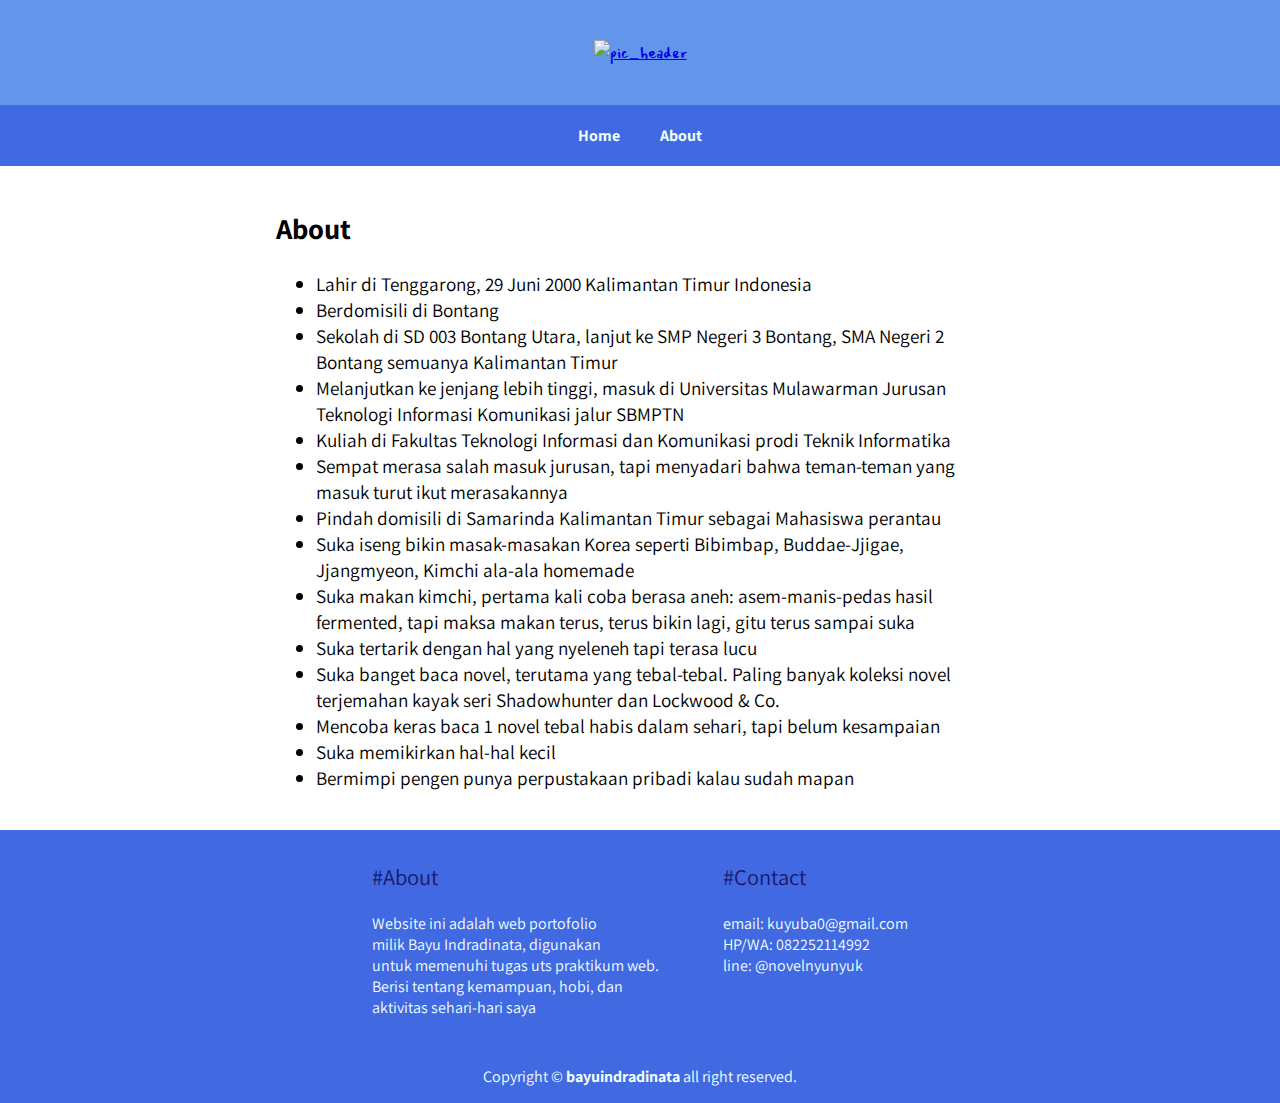
==== about.html @ 503b268d "Add files via upload" ====
<!DOCTYPE html>
<html lang="en">
<head>
    <meta charset="UTF-8">
    <meta name="viewport" content="width=device-width, initial-scale=1.0">
    <link rel="stylesheet" href="style.css">
    <meta http-equiv="X-UA-Compatible" content="ie=edge">
    <link href="https://fonts.googleapis.com/css?family=Mansalva&display=swap" rel="stylesheet">
    <link href="https://fonts.googleapis.com/css?family=Assistant&display=swap" rel="stylesheet">
    <link rel="icon" href="img/icon.png">
    <title>Bayu Indradinata</title>
</head>
<body>
    <div class='header'>
        <a href="index.html"><img alt="pic_header" src="img/header.png"/></a>
    </div>
    <nav class="navbar">
        <a href="index.html"><b>Home</b></a>
        <a href="about.html"><b>About</b></a>
    </nav>
    <div class="row">
        <div class="main" style="margin: auto; max-width: 60%;">
            <h2>About</h2>
            <ul>
                <li>Lahir di Tenggarong, 29 Juni 2000 Kalimantan Timur Indonesia</li>
                <li>Berdomisili di Bontang</li>
                <li>Sekolah di SD 003 Bontang Utara, lanjut ke SMP Negeri 3 Bontang, SMA Negeri 2 Bontang semuanya Kalimantan Timur</li>
                <li>Melanjutkan ke jenjang lebih tinggi, masuk di Universitas Mulawarman Jurusan Teknologi Informasi Komunikasi jalur SBMPTN</li>
                <li>Kuliah di Fakultas Teknologi Informasi dan Komunikasi prodi Teknik Informatika</li>
                <li>Sempat merasa salah masuk jurusan, tapi menyadari bahwa teman-teman yang masuk turut ikut merasakannya</li>
                <li>Pindah domisili di Samarinda Kalimantan Timur sebagai Mahasiswa perantau</li>
                <li>Suka iseng bikin masak-masakan Korea seperti Bibimbap, Buddae-Jjigae, Jjangmyeon, Kimchi ala-ala homemade</li>
                <li>Suka makan kimchi, pertama kali coba berasa aneh: asem-manis-pedas hasil fermented, tapi maksa makan terus, terus bikin lagi, gitu terus sampai suka</li>
                <li>Suka tertarik dengan hal yang nyeleneh tapi terasa lucu</li>
                <li>Suka banget baca novel, terutama yang tebal-tebal. Paling banyak koleksi novel terjemahan kayak seri Shadowhunter dan Lockwood & Co.</li>
                <li>Mencoba keras baca 1 novel tebal habis dalam sehari, tapi belum kesampaian</li>
                <li>Suka memikirkan hal-hal kecil</li>
                <li>Bermimpi pengen punya perpustakaan pribadi kalau sudah mapan</li>
            </ul>
        </div>
    </div>
    <footer>
        <ul>
            <li>
                <span>#About</span>
                Website ini adalah web portofolio<br> 
                milik Bayu Indradinata, digunakan<br>
                untuk memenuhi tugas uts praktikum web.<br>
                Berisi tentang kemampuan, hobi, dan<br>
                aktivitas sehari-hari saya<br>
            </li>
            <li>
                <span>#Contact</span>
                email: kuyuba0@gmail.com<br>
                HP/WA: 082252114992<br>
                line: @novelnyunyuk<br>
            </li>
        </ul> 
        <p>Copyright &copy; <b>bayuindradinata</b> all right reserved.</p>
    </footer>
</body>
</html>
---- style.css ----
@import url('https://fonts.googleapis.com/css?family=Open+Sans&display=swap');

* {
    box-sizing : border-box;
}

body{
    font-family         : 'Assistant', sans-serif;
    margin              : 0;
    grid-template-areas : "footer";
}

.header{
    font-family         : 'Mansalva', sans-serif;
    padding             : 10px;
    text-align          : center;
    background-color    : cornflowerblue;
    color               : white;
    margin              : auto;
}

.header img{ 
    width   : 700px;
    height  : auto;
    padding : 30px;
} 

.header h1{
    font-size   : 50px;
}

.navbar{
    display         : flex;
    width           : 100%;
    background-color: royalblue;
    justify-content : center;
}

.navbar a{
    color           : azure;
    text-decoration : none;
    padding         : 20px;
    text-align      : center;
}

.navbar a:hover{
    color           : #333;
    background-color: #ddd;
    transition      : all 0.5s ease;
}

.row{
    display     : flex;
    flex-wrap   : wrap;
}

.sidebar{
    flex            : 30%;
    background-color: #f1f1f1;
    padding         : 20px;
}

.sidebar h2{
    background-color: cornflowerblue;
    border-radius   : 5px;
    padding         : 10px;
    text-align      : center;
    font-family     : 'Mansalva', sans-serif;
    color           : midnightblue;
}

.main{
    flex            : 70%;
    background-color: white;
    padding         : 20px;
    font-size       : larger;
}

.fakeimg{
    padding     : 20px;
    width       : 100%;
    text-align  : center;
}

footer {
    display         : grid;
    list-style-type : none;
    text-align      : left;
    background      : royalblue;
}

footer ul{
    display                 : grid;
    list-style-type         : none;
    margin                  : auto;
    padding                 : 0;
    grid-template-columns   : repeat(2, auto);
    grid-template-rows      : repeat(2, auto);
}

footer ul li{
    padding : 2em;
    color   : azure;
}

footer ul li span{
    display         : block;
    font-size       : 1.4em;
    margin-bottom   : 1em;
    color           : midnightblue;
}

footer p{
    text-align  : center;
    color       : azure;
}

@media screen and (max-width: 700px){
    .header img { 
        width   : 450px; 
        height  : auto; 
    } 

    .row, .navbar{
        flex-direction: column;
    }
    
    body {
        grid-template-areas: 
            "footer";
    }

    footer ul{
        grid-template-columns : auto;
        grid-template-rows    : auto;
        text-align            : center;
    }
}
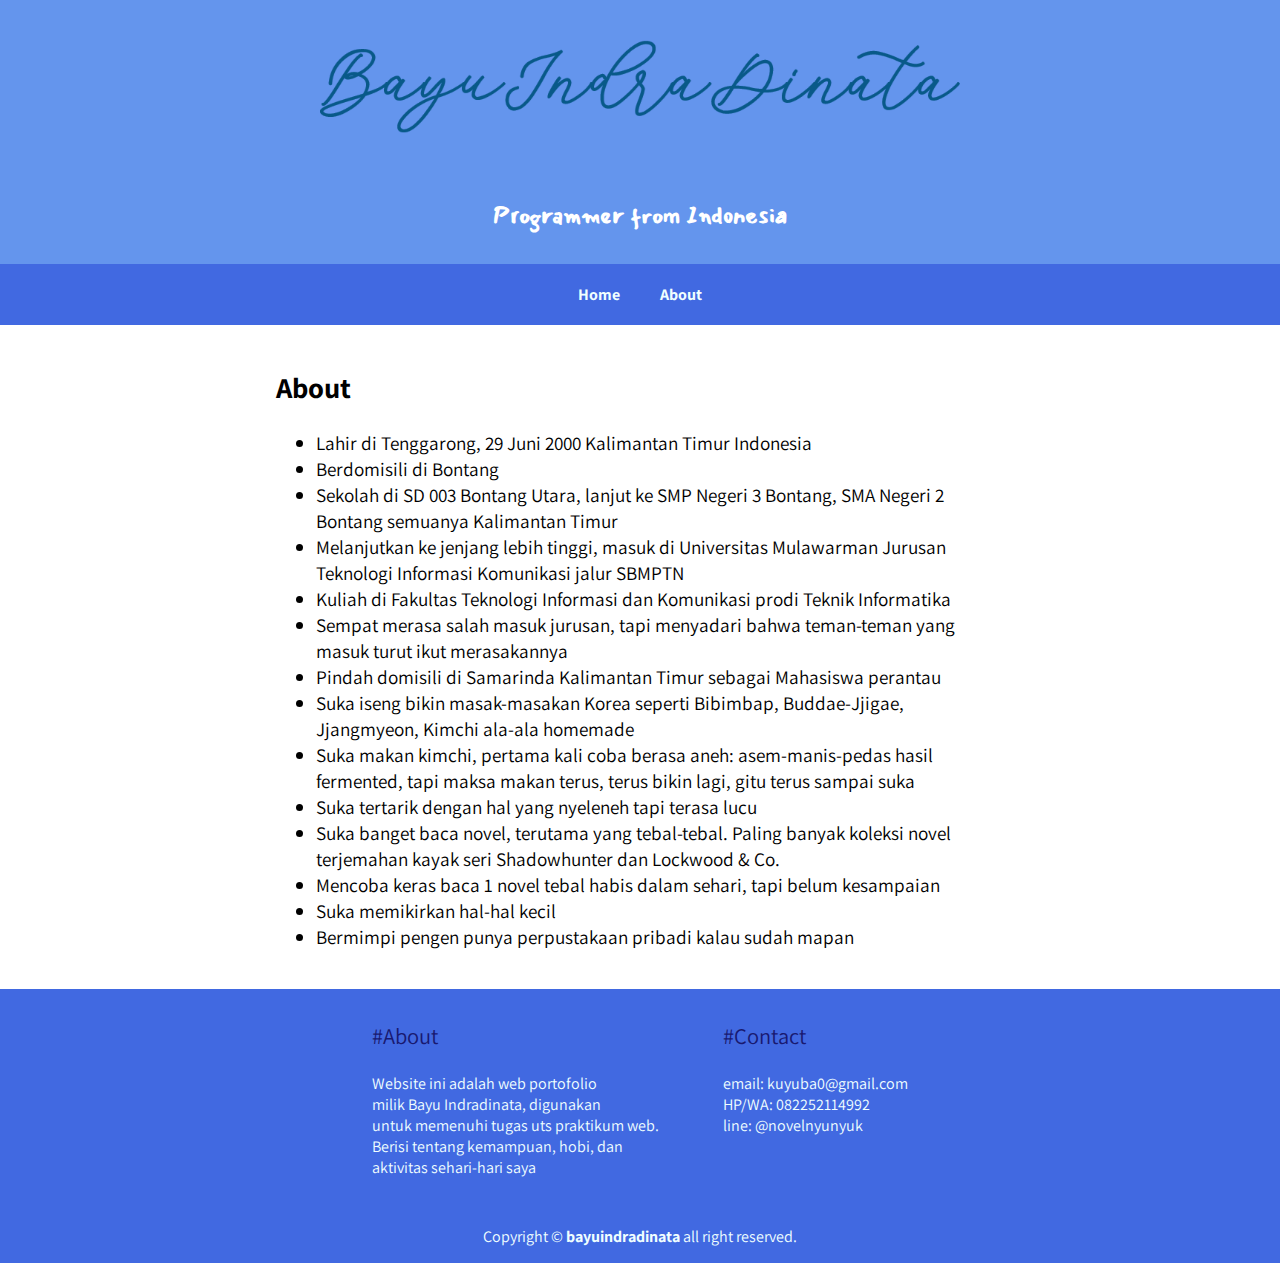
==== commit 6ed31ed0: "Add files via upload" ====
--- a/about.html
+++ b/about.html
@@ -13,6 +13,7 @@
 <body>
     <div class='header'>
         <a href="index.html"><img alt="pic_header" src="img/header.png"/></a>
+        <h2>Programmer from Indonesia</h2>
     </div>
     <nav class="navbar">
         <a href="index.html"><b>Home</b></a>
--- a/style.css
+++ b/style.css
@@ -24,10 +24,6 @@
     height  : auto;
     padding : 30px;
 } 
-
-.header h1{
-    font-size   : 50px;
-}
 
 .navbar{
     display         : flex;
